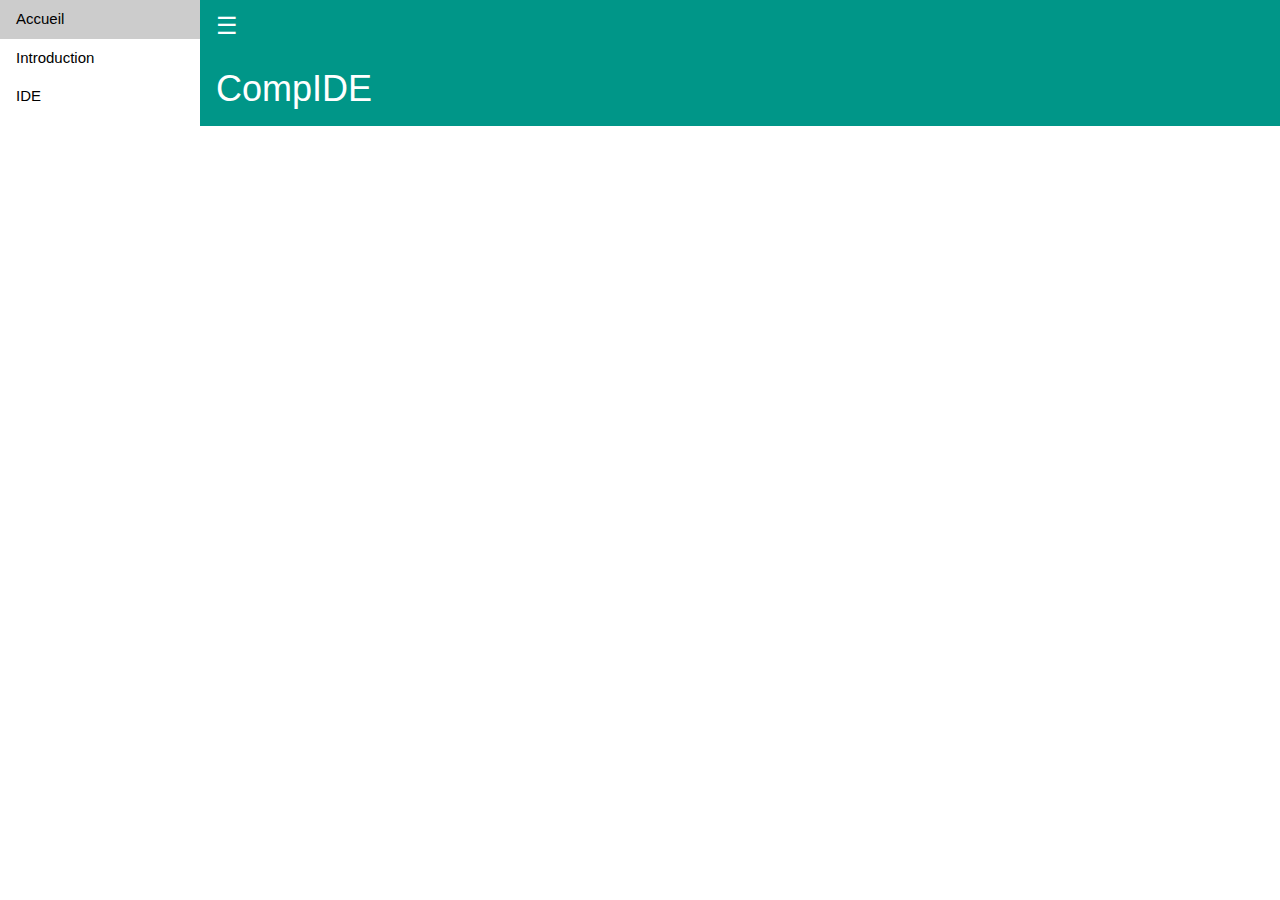
==== index.html @ e5182061 "Create index.html" ====
<!DOCTYPE html>
<!--
To change this license header, choose License Headers in Project Properties.
To change this template file, choose Tools | Templates
and open the template in the editor.
-->
<html>
    <head>
        <title>CompIDE</title>
        <meta charset="UTF-8">
        <meta name="viewport" content="width=device-width, initial-scale=1.0">
        <link rel="stylesheet" href="https://www.w3schools.com/w3css/4/w3.css">
    </head>
    <body>
        
        <div class="w3-sidebar w3-bar-block">
  <a href="#" class="w3-bar-item w3-button">Accueil</a>
  <a href="#" class="w3-bar-item w3-button">Introduction</a>
  <div class="w3-dropdown-hover">
    <button class="w3-button">IDE <i class="fa fa-caret-down"></i></button>
    <div class="w3-dropdown-content w3-bar-block">
      <a href="#" class="w3-bar-item w3-button">Pour Java</a>
      <a href="#" class="w3-bar-item w3-button">Pour Python</a>
    </div>
  </div>
</div> 

<div class="w3-main" style="margin-left:200px">

<div class="w3-teal">
  <button class="w3-button w3-teal w3-xlarge" onclick="w3_open()">&#9776;</button>
  <div class="w3-container">
    <h1>CompIDE</h1>
  </div>
  </div>
</div>

<script>
function w3_open() {
  document.getElementById("mySidebar").style.display = "block";
}

function w3_close() {
  document.getElementById("mySidebar").style.display = "none";
}
</script> 

 

    </body>
</html>
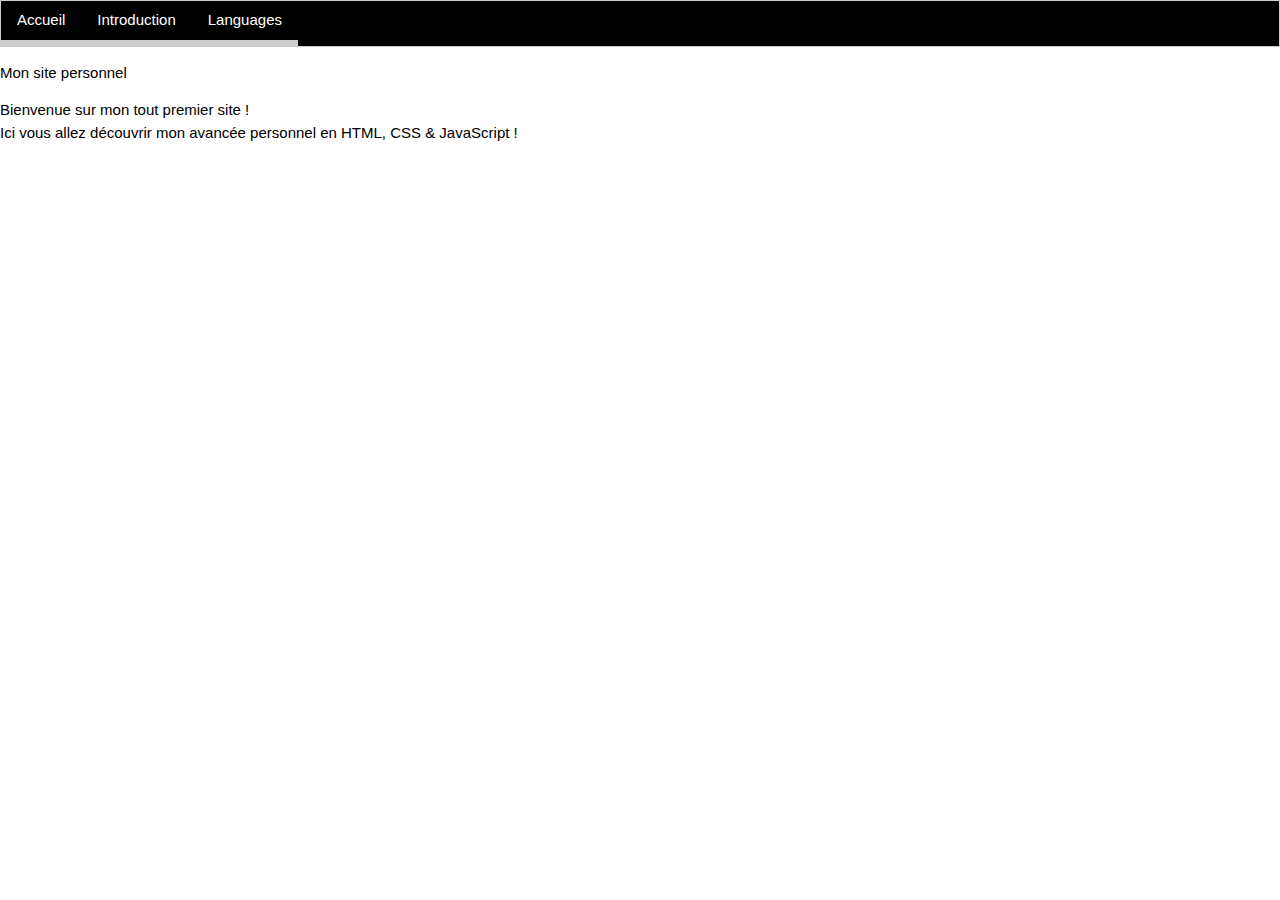
==== commit cd12e5b0: "Update index.html" ====
--- a/index.html
+++ b/index.html
@@ -13,37 +13,33 @@
     </head>
     <body>
         
-        <div class="w3-sidebar w3-bar-block">
-  <a href="#" class="w3-bar-item w3-button">Accueil</a>
-  <a href="#" class="w3-bar-item w3-button">Introduction</a>
-  <div class="w3-dropdown-hover">
-    <button class="w3-button">IDE <i class="fa fa-caret-down"></i></button>
-    <div class="w3-dropdown-content w3-bar-block">
-      <a href="#" class="w3-bar-item w3-button">Pour Java</a>
-      <a href="#" class="w3-bar-item w3-button">Pour Python</a>
-    </div>
-  </div>
-</div> 
+        <body>
+        <div class="w3-bar w3-border w3-black">
+        <a href="index.html" class="w3-bar-item w3-button w3-hover-none w3-bottombar w3-hover-border-green w3-hover-text-green">Accueil</a>
+        <a href="introduction.html" class="w3-bar-item w3-button w3-hover-none w3-bottombar w3-hover-border-green w3-hover-text-green">Introduction</a>
+        
+        <button class="w3-button w3-hover-none w3-bottombar w3-hover-border-green w3-hover-text-green" onclick="myFunction()">Languages<i class="fa fa-caret-down"></i></button>
+        <div id="demo" class="w3-dropdown-content w3-bar-block w3-card-4 w3-bottombar w3-hover-text-blue w3-hover-border-blue">
+        <a href="java.html" class="w3-bar-item w3-button">Java</a>
+        <a href="python.html" class="w3-bar-item w3-button">Python</a>
+        <a href="htmlcss.html" class="w3-bar-item w3-button">HTML/CSS</a>
+        </div>
+        </div>
+        <!-- Titre -->
+        <p class="title">Mon site personnel</p>
+        <!-- Contenu principal -->
+        <p class="firstParagraph">Bienvenue sur mon tout premier site !<br>Ici vous allez découvrir mon avancée personnel en HTML, CSS & JavaScript !</p>
 
-<div class="w3-main" style="margin-left:200px">
-
-<div class="w3-teal">
-  <button class="w3-button w3-teal w3-xlarge" onclick="w3_open()">&#9776;</button>
-  <div class="w3-container">
-    <h1>CompIDE</h1>
-  </div>
-  </div>
-</div>
-
-<script>
-function w3_open() {
-  document.getElementById("mySidebar").style.display = "block";
+        <script>
+function myFunction() {
+  var x = document.getElementById("demo");
+  if (x.className.indexOf("w3-show") == -1) {
+    x.className += " w3-show";
+  } else { 
+    x.className = x.className.replace(" w3-show", "");
+  }
 }
-
-function w3_close() {
-  document.getElementById("mySidebar").style.display = "none";
-}
-</script> 
+</script>
 
  
 
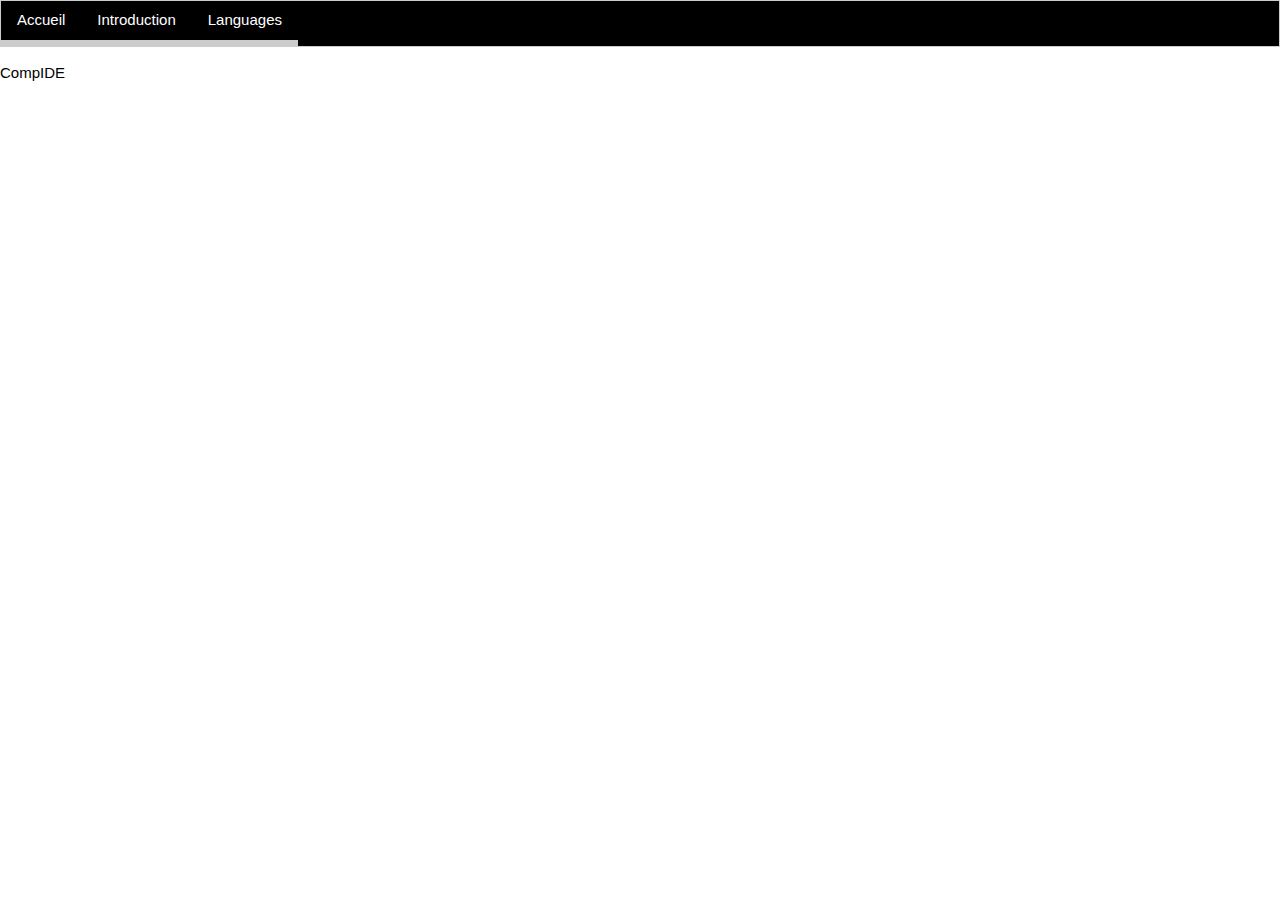
==== commit bf9d7328: "Update index.html" ====
--- a/index.html
+++ b/index.html
@@ -26,9 +26,9 @@
         </div>
         </div>
         <!-- Titre -->
-        <p class="title">Mon site personnel</p>
+        <p class="title">CompIDE</p>
         <!-- Contenu principal -->
-        <p class="firstParagraph">Bienvenue sur mon tout premier site !<br>Ici vous allez découvrir mon avancée personnel en HTML, CSS & JavaScript !</p>
+        <p class="firstParagraph"></p>
 
         <script>
 function myFunction() {
